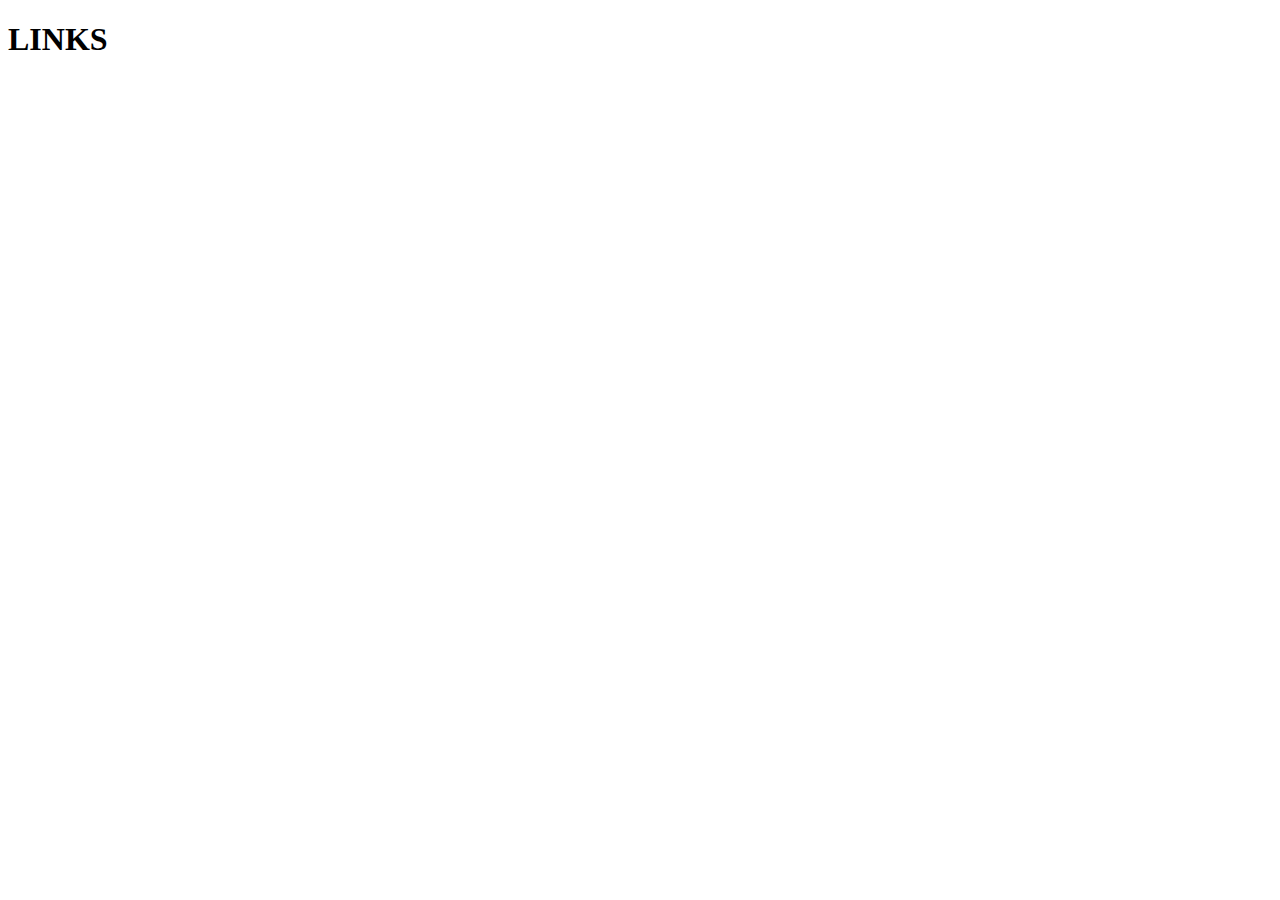
==== links.html @ 04452c8e "links added" ====
<!DOCTYPE html>
<html lang="en">
<head>
    <meta charset="UTF-8">
    <meta name="viewport" content="width=device-width, initial-scale=1.0">
    <title>Links</title>
</head>
<body>
    <h1>LINKS</h1>
</body>
</html>
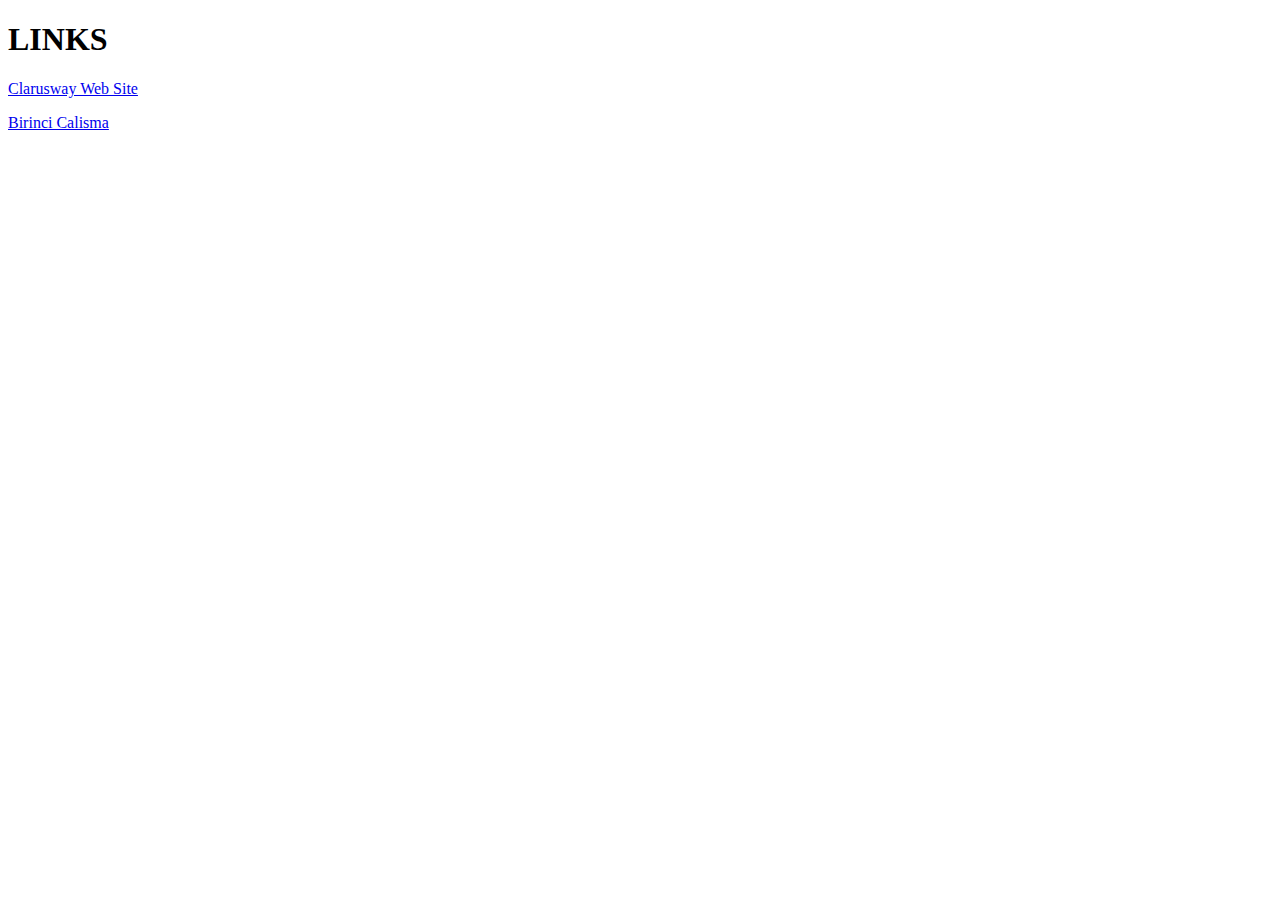
==== commit 6733869e: "links" ====
--- a/links.html
+++ b/links.html
@@ -7,5 +7,9 @@
 </head>
 <body>
     <h1>LINKS</h1>
+
+    <a href="https://clarusway.com" target="_blank"> Clarusway Web Site </a>
+
+    <p><a href="index.html">Birinci Calisma</a></p>
 </body>
 </html>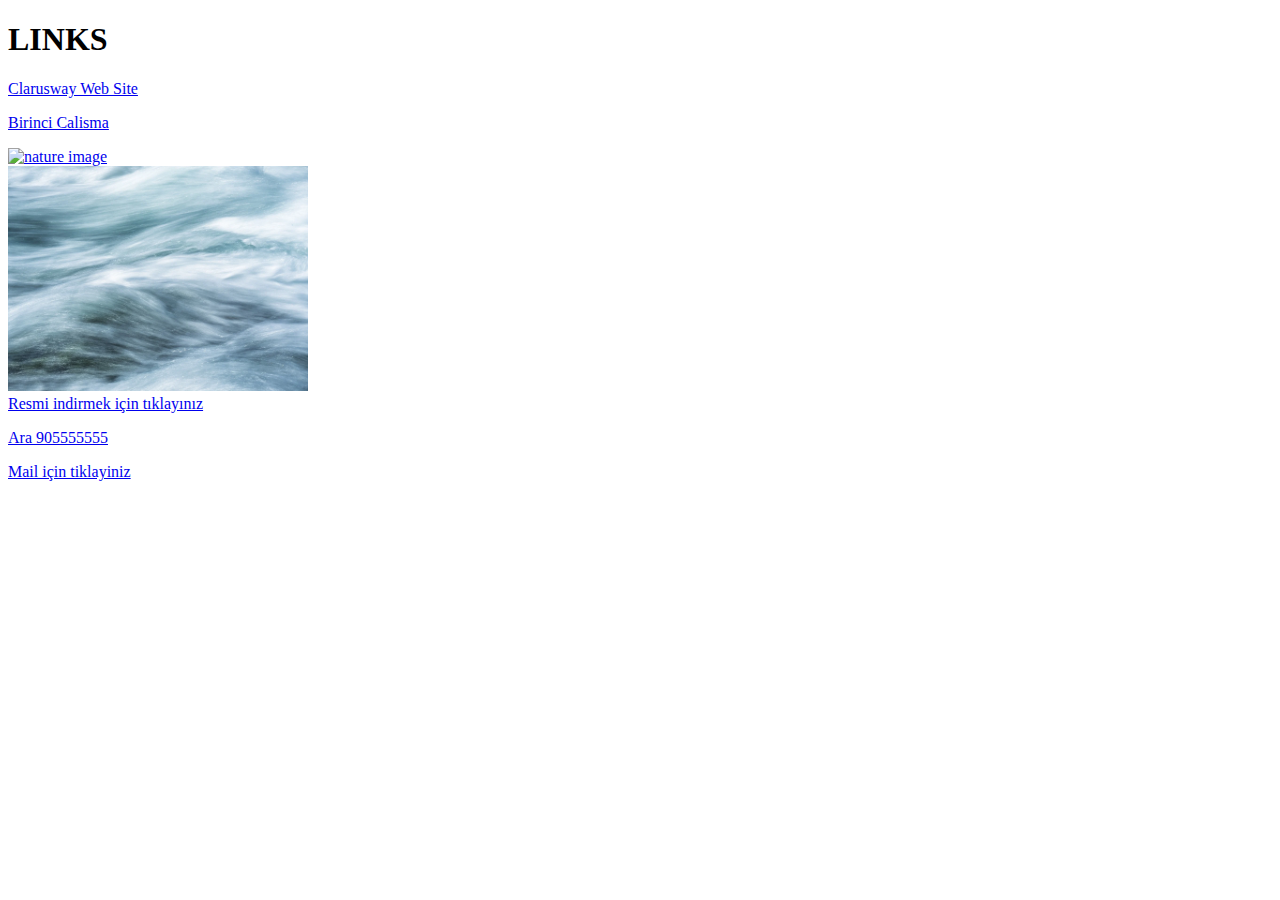
==== commit febe213c: "mailto" ====
--- a/links.html
+++ b/links.html
@@ -1,15 +1,32 @@
 <!DOCTYPE html>
 <html lang="en">
-<head>
-    <meta charset="UTF-8">
-    <meta name="viewport" content="width=device-width, initial-scale=1.0">
+  <head>
+    <meta charset="UTF-8" />
+    <meta name="viewport" content="width=device-width, initial-scale=1.0" />
     <title>Links</title>
-</head>
-<body>
+  </head>
+  <body>
     <h1>LINKS</h1>
 
     <a href="https://clarusway.com" target="_blank"> Clarusway Web Site </a>
 
     <p><a href="index.html">Birinci Calisma</a></p>
-</body>
-</html>+
+    <a href="https://clarusway.com">
+      <img
+        src="https://cdn.pixabay.com/photo/2023/04/06/01/26/heart-7902540_640.jpg"
+        alt="nature image"
+        width="300px"
+      />
+    </a>
+
+    <div>
+      <img src="./img/river.webp" width="300px" alt="river" />
+    </div>
+
+    <a href="./img/bird.webp" download>Resmi indirmek için tıklayınız</a>
+
+    <p><a href="tel:+905555555">Ara 905555555</a></p>
+    <p><a href="mailto:noah@cw.com">Mail için tiklayiniz</a></p>
+  </body>
+</html>
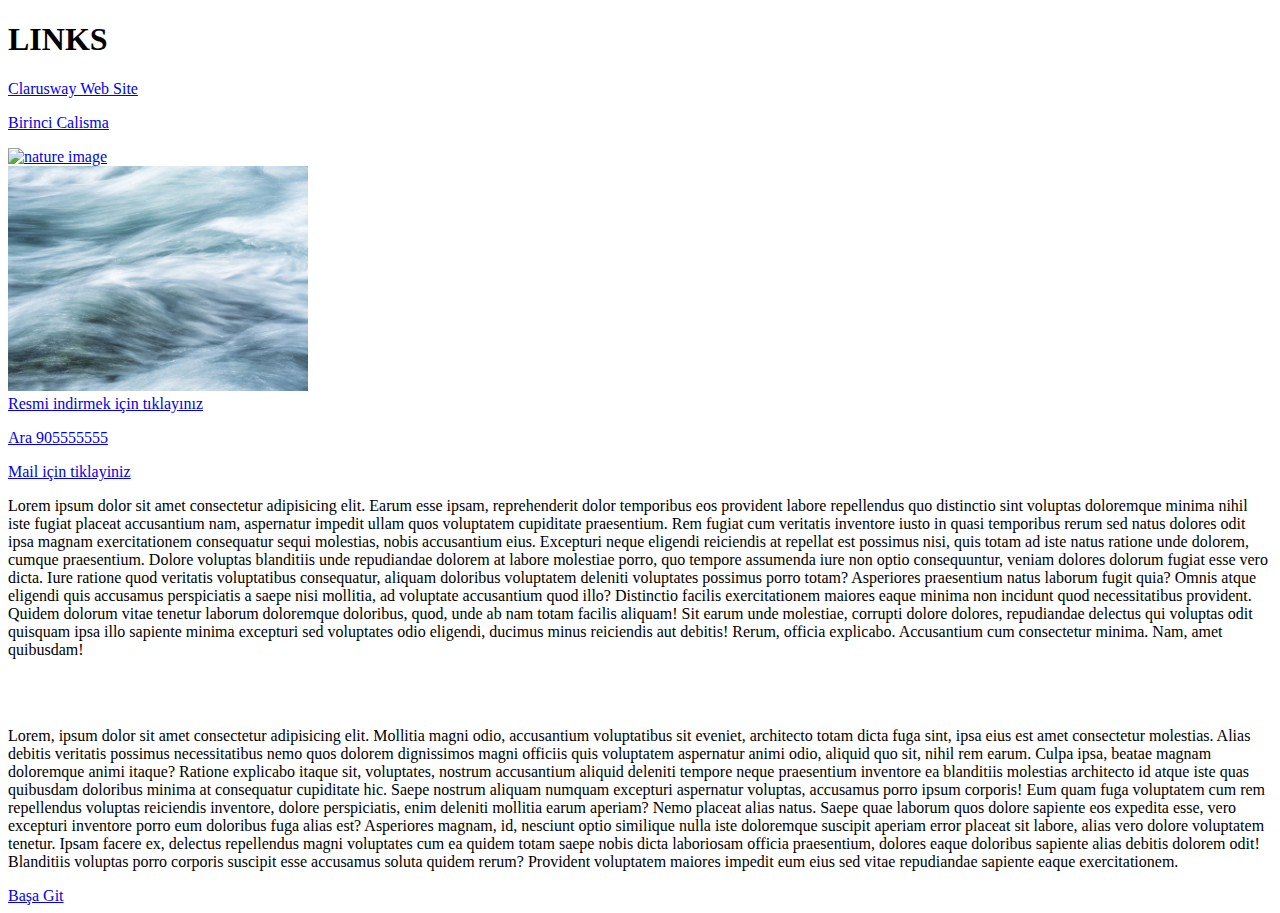
==== commit 75a21623: "id" ====
--- a/links.html
+++ b/links.html
@@ -6,7 +6,7 @@
     <title>Links</title>
   </head>
   <body>
-    <h1>LINKS</h1>
+    <h1 id="baslangic">LINKS</h1>
 
     <a href="https://clarusway.com" target="_blank"> Clarusway Web Site </a>
 
@@ -28,5 +28,58 @@
 
     <p><a href="tel:+905555555">Ara 905555555</a></p>
     <p><a href="mailto:noah@cw.com">Mail için tiklayiniz</a></p>
+
+    <p>
+      Lorem ipsum dolor sit amet consectetur adipisicing elit. Earum esse ipsam,
+      reprehenderit dolor temporibus eos provident labore repellendus quo
+      distinctio sint voluptas doloremque minima nihil iste fugiat placeat
+      accusantium nam, aspernatur impedit ullam quos voluptatem cupiditate
+      praesentium. Rem fugiat cum veritatis inventore iusto in quasi temporibus
+      rerum sed natus dolores odit ipsa magnam exercitationem consequatur sequi
+      molestias, nobis accusantium eius. Excepturi neque eligendi reiciendis at
+      repellat est possimus nisi, quis totam ad iste natus ratione unde dolorem,
+      cumque praesentium. Dolore voluptas blanditiis unde repudiandae dolorem at
+      labore molestiae porro, quo tempore assumenda iure non optio consequuntur,
+      veniam dolores dolorum fugiat esse vero dicta. Iure ratione quod veritatis
+      voluptatibus consequatur, aliquam doloribus voluptatem deleniti voluptates
+      possimus porro totam? Asperiores praesentium natus laborum fugit quia?
+      Omnis atque eligendi quis accusamus perspiciatis a saepe nisi mollitia, ad
+      voluptate accusantium quod illo? Distinctio facilis exercitationem maiores
+      eaque minima non incidunt quod necessitatibus provident. Quidem dolorum
+      vitae tenetur laborum doloremque doloribus, quod, unde ab nam totam
+      facilis aliquam! Sit earum unde molestiae, corrupti dolore dolores,
+      repudiandae delectus qui voluptas odit quisquam ipsa illo sapiente minima
+      excepturi sed voluptates odio eligendi, ducimus minus reiciendis aut
+      debitis! Rerum, officia explicabo. Accusantium cum consectetur minima.
+      Nam, amet quibusdam!
+    </p>
+
+    <br /><br />
+
+    <p>
+      Lorem, ipsum dolor sit amet consectetur adipisicing elit. Mollitia magni
+      odio, accusantium voluptatibus sit eveniet, architecto totam dicta fuga
+      sint, ipsa eius est amet consectetur molestias. Alias debitis veritatis
+      possimus necessitatibus nemo quos dolorem dignissimos magni officiis quis
+      voluptatem aspernatur animi odio, aliquid quo sit, nihil rem earum. Culpa
+      ipsa, beatae magnam doloremque animi itaque? Ratione explicabo itaque sit,
+      voluptates, nostrum accusantium aliquid deleniti tempore neque praesentium
+      inventore ea blanditiis molestias architecto id atque iste quas quibusdam
+      doloribus minima at consequatur cupiditate hic. Saepe nostrum aliquam
+      numquam excepturi aspernatur voluptas, accusamus porro ipsum corporis! Eum
+      quam fuga voluptatem cum rem repellendus voluptas reiciendis inventore,
+      dolore perspiciatis, enim deleniti mollitia earum aperiam? Nemo placeat
+      alias natus. Saepe quae laborum quos dolore sapiente eos expedita esse,
+      vero excepturi inventore porro eum doloribus fuga alias est? Asperiores
+      magnam, id, nesciunt optio similique nulla iste doloremque suscipit
+      aperiam error placeat sit labore, alias vero dolore voluptatem tenetur.
+      Ipsam facere ex, delectus repellendus magni voluptates cum ea quidem totam
+      saepe nobis dicta laboriosam officia praesentium, dolores eaque doloribus
+      sapiente alias debitis dolorem odit! Blanditiis voluptas porro corporis
+      suscipit esse accusamus soluta quidem rerum? Provident voluptatem maiores
+      impedit eum eius sed vitae repudiandae sapiente eaque exercitationem.
+    </p>
+
+    <a href="#baslangic">Başa Git</a>
   </body>
 </html>
